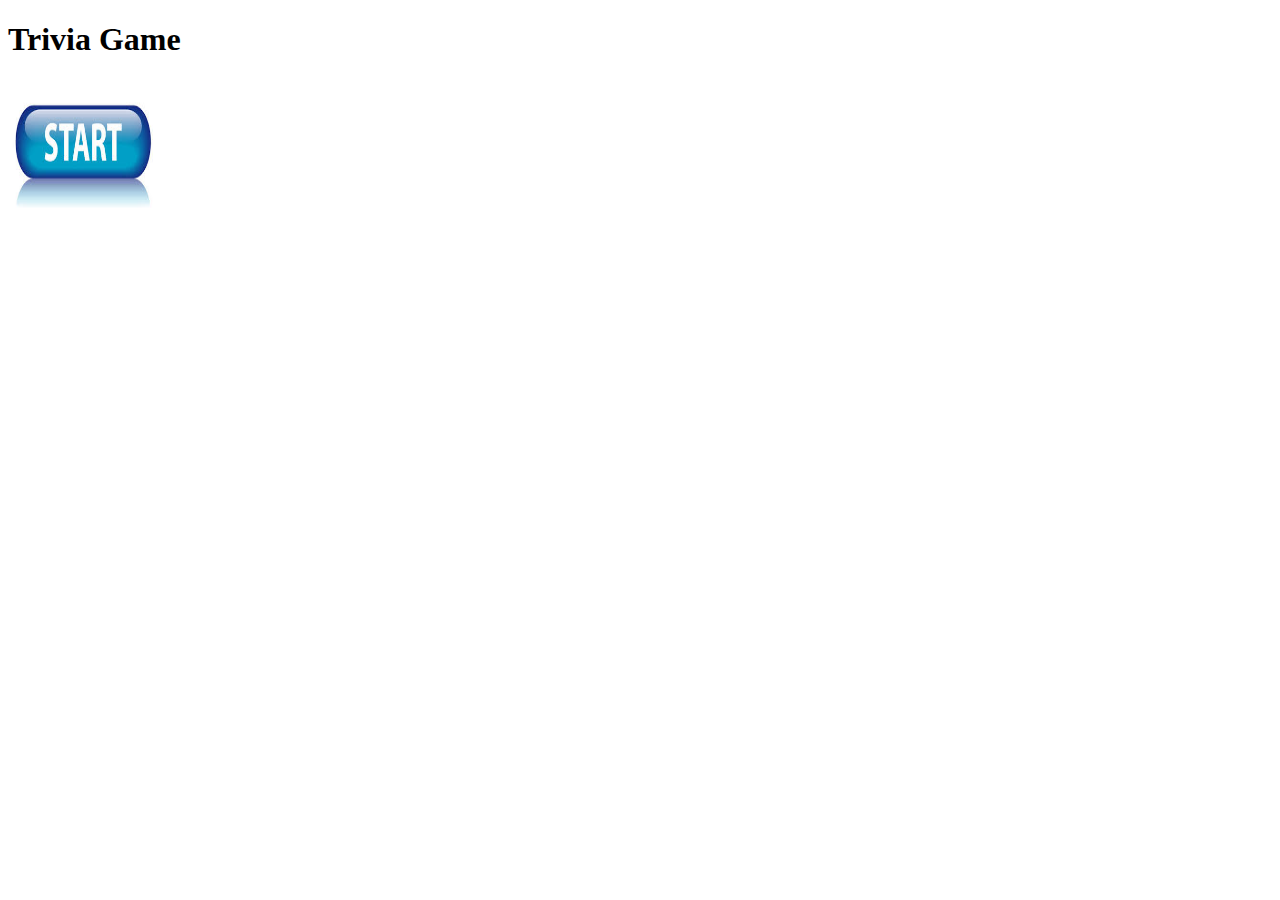
==== index.html @ ba204c7b "Second Commit" ====
<!DOCTYPE html>
<html lang="en">
<head>
    <meta charset="UTF-8">
    <meta name="viewport" content="width=device-width, initial-scale=1.0">
    <meta http-equiv="X-UA-Compatible" content="ie=edge">
    <title>Document</title>
    <link rel="stylesheet" href="https://maxcdn.bootstrapcdn.com/bootstrap/3.3.6/css/bootstrap.min.css" integrity="sha384-1q8mTJOASx8j1Au+a5WDVnPi2lkFfwwEAa8hDDdjZlpLegxhjVME1fgjWPGmkzs7"
    crossorigin="anonymous">
<link rel="stylesheet" type="text/css" href="assets/css/style.css">
</head>
<body>

        <section id="header">

                <div class="row">
        
                    <div id="empty1">
                        <div class="col-md-2">
                        </div>
                    </div>
        
                    <div class="col-md-8">
                        <div id="headerName"></div>
                        <h1 class="text-center">Trivia Game</h1>
                    </div>
                </div>
        
                <div id="empty2">
                    <div class="col-md-2">
                    </div>
                </div>
            </section>
        
            <div id="startButton">
                <a href="./Users/shaz/Desktop/TriviaGame/index1.html" target="blank">
                <img src="./assets/images/Start-Button.jpg" alt="" width="150" height="150">
            </a>
            </div>
        
    
</body>
</html>
---- assets/css/style.css ----
ul.answers{
    display:inline;
}
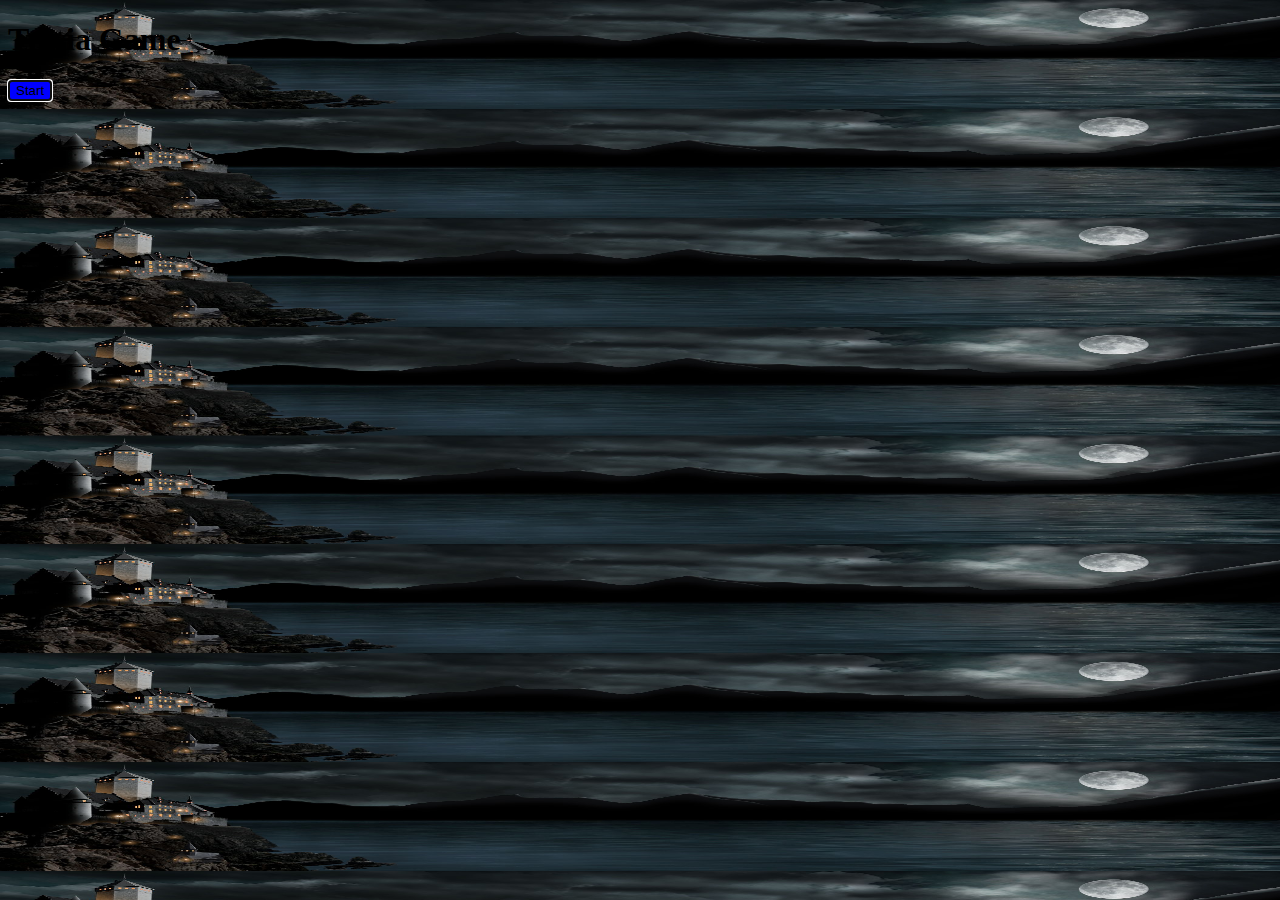
==== commit fe6cafdc: "Working answer buttons" ====
--- a/index.html
+++ b/index.html
@@ -12,29 +12,30 @@
 <body>
 
         <section id="header">
-
-                <div class="row">
+<!-- 
+                <div class="row"> -->
         
-                    <div id="empty1">
+                    <!-- <div id="empty1">
                         <div class="col-md-2">
                         </div>
                     </div>
-        
-                    <div class="col-md-8">
+         -->
+                    <!-- <div class="col-md-8"> -->
                         <div id="headerName"></div>
                         <h1 class="text-center">Trivia Game</h1>
-                    </div>
+                    <!-- </div> -->
                 </div>
-        
+<!--         
                 <div id="empty2">
                     <div class="col-md-2">
                     </div>
-                </div>
+                </div> -->
             </section>
         
             <div id="startButton">
-                <a href="./Users/shaz/Desktop/TriviaGame/index1.html" target="blank">
-                <img src="./assets/images/Start-Button.jpg" alt="" width="150" height="150">
+                <a href="./index1.html">
+                    <button type="button"autofocus>Start</button>
+                <!-- <img src="./assets/images/Start-Button.jpg" alt="" width="150" height="150"> -->
             </a>
             </div>
         
--- a/assets/css/style.css
+++ b/assets/css/style.css
@@ -1,3 +1,25 @@
 ul.answers{
     display:inline;
+}
+
+body{
+    background-image: url("../images/harryPotter6.jpg");
+    background-size: 100% 100%;
+      
+}
+
+h2{
+    color: white;
+}
+#questionsAnswers{
+    color: white;
+}
+
+button {
+    background-color: blue;
+    color: black;
+} 
+
+button:hover {
+    color: white;
 }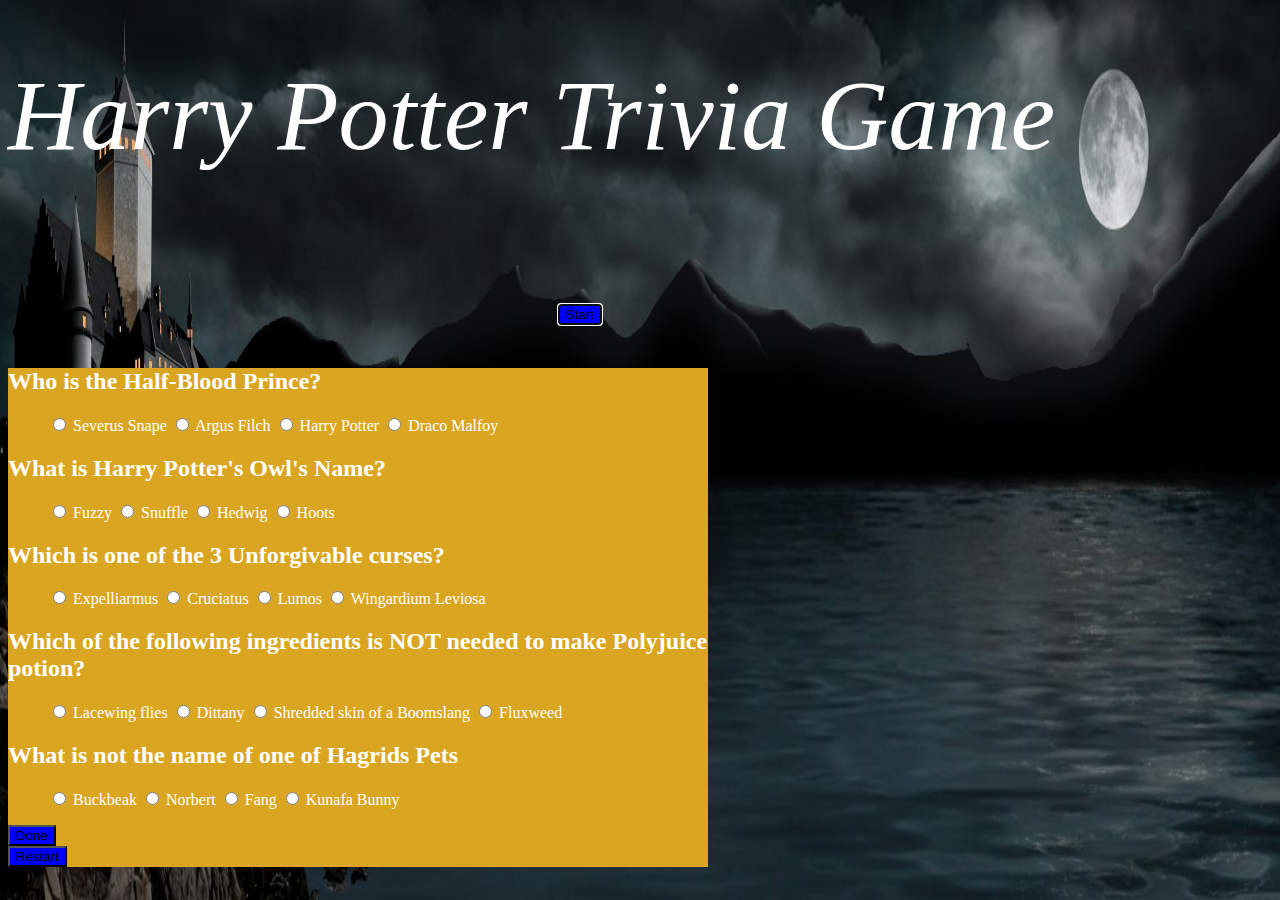
==== commit ecb836e5: "updated with latest changes - it works now" ====
--- a/index.html
+++ b/index.html
@@ -1,44 +1,183 @@
 <!DOCTYPE html>
 <html lang="en">
+
 <head>
     <meta charset="UTF-8">
     <meta name="viewport" content="width=device-width, initial-scale=1.0">
     <meta http-equiv="X-UA-Compatible" content="ie=edge">
-    <title>Document</title>
+    <title>Trivia Game</title>
+
     <link rel="stylesheet" href="https://maxcdn.bootstrapcdn.com/bootstrap/3.3.6/css/bootstrap.min.css" integrity="sha384-1q8mTJOASx8j1Au+a5WDVnPi2lkFfwwEAa8hDDdjZlpLegxhjVME1fgjWPGmkzs7"
-    crossorigin="anonymous">
-<link rel="stylesheet" type="text/css" href="assets/css/style.css">
+        crossorigin="anonymous">
+    <link rel="stylesheet" type="text/css" href="assets/css/style.css">
+    <style>
+        .container {
+            width: 700px;
+            background-color: goldenrod;
+        }
+
+        #header {
+            font-style: italic;
+        }
+    </style>
+
+
 </head>
+
 <body>
 
-        <section id="header">
-<!-- 
-                <div class="row"> -->
-        
-                    <!-- <div id="empty1">
-                        <div class="col-md-2">
-                        </div>
-                    </div>
-         -->
-                    <!-- <div class="col-md-8"> -->
-                        <div id="headerName"></div>
-                        <h1 class="text-center">Trivia Game</h1>
-                    <!-- </div> -->
+    <div id="header">
+        <div class="text-center"> Harry Potter Trivia Game</div>
+    </div>
+
+    <div id="startButton">
+        <button type="button" autofocus>Start</button>
+    </div>
+
+
+
+    <section id="main">
+
+
+        <div id="headerName">
+            <!-- <h2 class="text-center">Time Remaining: 30sec</h2> -->
+            <!-- <h3>Time Remaining: 30sec</h3> -->
+
+
+        </div>
+    </section>
+
+
+    <div class="container">
+        <section id="main">
+
+            <div id="questionsAnswers">
+                <div id="question1">
+                    <h2 class="text-center">Who is the Half-Blood Prince?</h2>
+
+                    <form action="quest1">
+                        <ul class="text-center" "answers">
+                            <input type="radio" name="q1" value="a" id="q1a">
+                            <label for="q1a">Severus Snape</label>
+                            <input type="radio" name="q1" value="b" id="q1b">
+                            <label for="q1b">Argus Filch</label>
+                            <input type="radio" name="q1" value="c" id="q1c">
+                            <label for="q1c">Harry Potter</label>
+                            <input type="radio" name="q1" value="d" id="q1d">
+                            <label for="q1d">Draco Malfoy</label>
+                        </ul>
+                    </form>
+
                 </div>
-<!--         
-                <div id="empty2">
-                    <div class="col-md-2">
-                    </div>
-                </div> -->
-            </section>
-        
-            <div id="startButton">
-                <a href="./index1.html">
-                    <button type="button"autofocus>Start</button>
+
+                <div id="question2">
+                    <h2 class="text-center">What is Harry Potter's Owl's Name?</h2>
+
+                    <form action="">
+                        <ul class="text-center" "answers">
+                            <input type="radio" name="q2" value="a" id="q2a">
+                            <label for="q2a">Fuzzy</label>
+                            <input type="radio" name="q2" value="b" id="q2b">
+                            <label for="q2b">Snuffle</label>
+                            <input type="radio" name="q2" value="c" id="q2c">
+                            <label for="q2c">Hedwig</label>
+                            <input type="radio" name="q2" value="d" id="q2d">
+                            <label for="q2d">Hoots</label>
+                        </ul>
+                    </form>
+
+                </div>
+                <div id="question3">
+                    <h2 class="text-center">Which is one of the 3 Unforgivable curses?</h2>
+
+                    <form action="">
+                        <ul class="text-center" "answers">
+                            <input type="radio" name="q3" value="a" id="q3a">
+                            <label for="q3a">Expelliarmus</label>
+                            <input type="radio" name="q3" value="b" id="q3b">
+                            <label for="q3b">Cruciatus</label>
+                            <input type="radio" name="q3" value="c" id="q3c">
+                            <label for="q3c">Lumos</label>
+                            <input type="radio" name="q3" value="d" id="q3d">
+                            <label for="q3d">Wingardium Leviosa</label>
+                        </ul>
+                    </form>
+
+
+
+                </div>
+                <div id="question4">
+                    <h2 class="text-center">Which of the following ingredients is NOT needed to make Polyjuice potion?</h2>
+
+                    <form action="">
+                        <ul class="text-center" "answers">
+                            <input type="radio" name="q4" value="a" id="q4a">
+                            <label for="q4a">Lacewing flies</label>
+                            <input type="radio" name="q4" value="b" id="q4b">
+                            <label for="q4b">Dittany</label>
+                            <input type="radio" name="q4" value="c" id="q4c">
+                            <label for="q4c">Shredded skin of a Boomslang</label>
+                            <input type="radio" name="q4" value="d" id="q4d">
+                            <label for="q4d">Fluxweed</label>
+                        </ul>
+                    </form>
+
+                </div>
+                <div id="question5">
+                    <h2 class="text-center">What is not the name of one of Hagrids Pets</h2>
+
+                    <form action="">
+                        <ul class="text-center" "answers">
+                            <input type="radio" name="q5" value="a" id="q5a">
+                            <label for="q5a">Buckbeak</label>
+                            <input type="radio" name="q5" value="b" id="q5b">
+                            <label for="q5b">Norbert</label>
+                            <input type="radio" name="q5" value="c" id="q5c">
+                            <label for="q5c">Fang</label>
+                            <input type="radio" name="q5" value="d" id="q5d">
+                            <label for="q5d">Kunafa Bunny</label>
+                        </ul>
+                    </form>
+
+                </div>
+
+            </div>
+            <!-- <div id="doneButton"autofocus>
+        <button onclick="check()">Done</button>
+    </div> -->
+
+            <div id="doneButton">
+
+                <button type="button" autofocus>Done</button>
                 <!-- <img src="./assets/images/Start-Button.jpg" alt="" width="150" height="150"> -->
-            </a>
+
             </div>
-        
-    
+            <div id="restartButton">
+                <button type="button" autofocus>Restart</button>
+                <!-- <img src="./assets/images/Start-Button.jpg" alt="" width="150" height="150"> -->
+
+            </div>
+
+            <div id="resultsID"></div>
+        </section>
+    </div>
+
+
+
+
+
+
+    <script src="https://code.jquery.com/jquery-3.3.1.js" integrity="sha256-2Kok7MbOyxpgUVvAk/HJ2jigOSYS2auK4Pfzbm7uH60=" crossorigin="anonymous"></script>
+    <script src="assets/javascript/app.js"></script>
+
+
+
+
+
+
+
+
+
 </body>
+
 </html>--- a/assets/css/style.css
+++ b/assets/css/style.css
@@ -5,6 +5,8 @@
 body{
     background-image: url("../images/harryPotter6.jpg");
     background-size: 100% 100%;
+    background-repeat: no-repeat;
+    background-attachment: fixed;
       
 }
 
@@ -18,8 +20,41 @@
 button {
     background-color: blue;
     color: black;
+   
 } 
 
 button:hover {
     color: white;
-}+}
+#headerName{
+    color: white;
+    font-size: 30px;
+
+}
+#header{
+    color: white;
+    font-size: 100px;
+    padding-top: 50px;
+    padding-bottom: 100px;
+
+}
+#startButton{
+    padding-left: 550px;
+    width: 50px;
+    height: 75px;
+    font-size: 50px;
+    
+    
+}
+#resultsID{
+    color: white;
+    font-size: 50px;
+
+}
+
+/* #doneButton{
+    padding-left: 550px;
+    width: 50px;
+    height: 75px;
+    font-size: 50px;
+} */